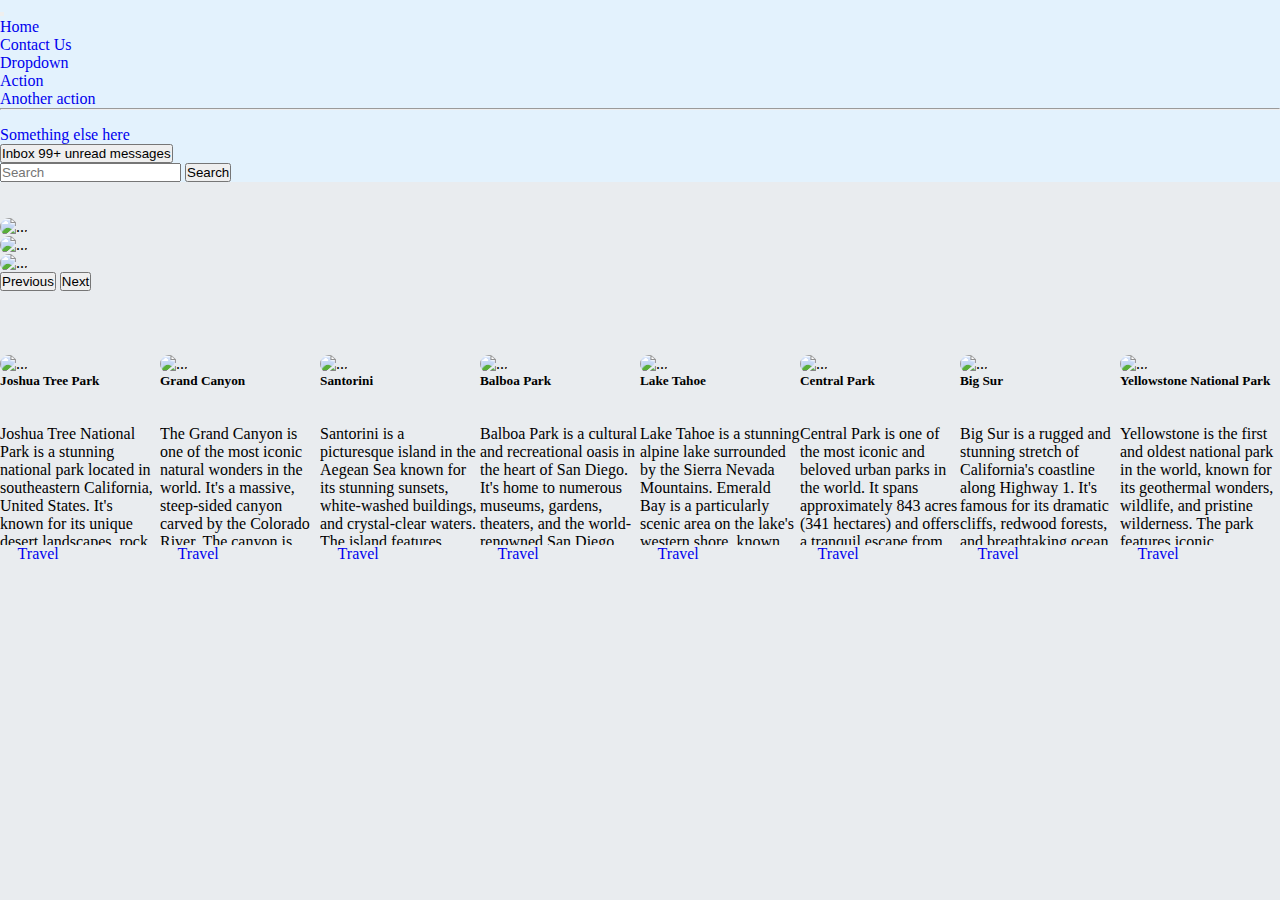
==== bootstrap.html @ c2d440dd "add more cards" ====
<!DOCTYPE html>
<html lang="en">
<head>
    <meta charset="UTF-8">
    <meta name="viewport" content="width=device-width, initial-scale=1.0">
    <title>My Web Page</title>
    <link href="https://cdn.jsdelivr.net/npm/bootstrap@5.0.2/dist/css/bootstrap.min.css" rel="stylesheet" integrity="sha384-EVSTQN3/azprG1Anm3QDgpJLIm9Nao0Yz1ztcQTwFspd3yD65VohhpuuCOmLASjC" crossorigin="anonymous">
    <link rel="stylesheet" href="bootstrap.css">
    <script src="https://kit.fontawesome.com/f22945cfc4.js" crossorigin="anonymous"></script>
    
  
</head>
<body>
    <nav class="navbar navbar-expand-lg navbar-light">
        <div class="container-fluid">
          
          <button class="navbar-toggler" type="button" data-bs-toggle="collapse" data-bs-target="#navbarSupportedContent" aria-controls="navbarSupportedContent" aria-expanded="false" aria-label="Toggle navigation">
            <span class="navbar-toggler-icon"></span>
          </button>
          <div class="collapse navbar-collapse" id="navbarSupportedContent">
            <ul class="navbar-nav me-auto mb-2 mb-lg-0">
              <li class="nav-item">
                <a class="nav-link active" aria-current="page" href="#">Home</a>
              </li>
              <li class="nav-item">
                <a class="nav-link" href="#">Contact Us</a>
              </li>
              <li class="nav-item dropdown">
                <a class="nav-link dropdown-toggle" href="#" id="navbarDropdown" role="button" data-bs-toggle="dropdown" aria-expanded="false">
                  Dropdown
                </a>
                <ul class="dropdown-menu" aria-labelledby="navbarDropdown">
                  <li><a class="dropdown-item" href="#">Action</a></li>
                  <li><a class="dropdown-item" href="#">Another action</a></li>
                  <li><hr class="dropdown-divider"></li>
                  <li><a class="dropdown-item" href="#">Something else here</a></li>
                </ul>
              </li>
              <li class="nav-item">
                <button type="button" class="btn btn-primary position-relative">
                  Inbox
                  <span class="position-absolute top-0 start-100 translate-middle badge rounded-pill bg-danger">
                    99+
                    <span class="visually-hidden">unread messages</span>
                  </span>
                </button>
              </li>
            </ul>
            <form class="d-flex">
              <input class="form-control me-2" type="search" placeholder="Search" aria-label="Search">
              <button class="btn btn-primary" type="submit">Search</button>
            </form>
          </div>
        </div>
    </nav>
      <div class="container-fluid">
        <div class="row carousel-container gx-3">
          <div class="col-2 col-md-2">
            <!-- <ul class="list-group">
                <a href="">
                  <li class="list-group-item">An item</li>
                </a>
                <a href="">
                  <li class="list-group-item">A second item</li>
                </a>
                <a href="">
                  <li class="list-group-item">A third item</li>
                </a>
                <a href="">
                  <li class="list-group-item">A fourth item</li>
                </a>
                <a href="">
                  <li class="list-group-item">And a fifth one</li>
                </a>
              </ul> -->
          </div>
          <div class="col-8 col-md-8 col-sm-12">
            <div id="carouselSlider" class="carousel slide carousel-fade" data-bs-ride="carousel">
              <div class="carousel-inner">
                <div class="carousel-item active" data-bs-interval="3000">
                  <img src="https://lh3.googleusercontent.com/p/AF1QipMazMQ8RXr-MdC8Y7RS2s1vG4cd-rQPxed4yLLb=s1360-w1360-h1020" class="carousel-img d-block w-100" alt="...">
                </div>
                <div class="carousel-item" data-bs-interval="3000">
                  <img src="https://lh3.googleusercontent.com/p/AF1QipPK9eMcDT8gQkY6hW17iQtXc872SPnhwpygMWv4=s1360-w1360-h1020" class="carousel-img d-block w-100" alt="...">
                </div>
                <div class="carousel-item" data-bs-interval="3000">
                  <img src="https://lh3.googleusercontent.com/p/AF1QipN0-mJ4M1ftzod1vtrdwMyE2fmmqxGdPxnvQMH4=s1360-w1360-h1020" class="carousel-img d-block w-100" alt="...">
                </div>
              </div>
              <button class="carousel-control-prev" type="button" data-bs-target="#carouselSlider" data-bs-slide="prev">
                <span class="carousel-control-prev-icon" aria-hidden="true"></span>
                <span class="visually-hidden">Previous</span>
              </button>
              <button class="carousel-control-next" type="button" data-bs-target="#carouselSlider" data-bs-slide="next">
                <span class="carousel-control-next-icon" aria-hidden="true"></span>
                <span class="visually-hidden">Next</span>
              </button>
            </div>
            
          </div>
          <div class="col-2 col-md-2">
            <!-- <ul class="list-group">
                <a href="">
                  <li class="list-group-item">An item</li>
                </a>
                <a href="">
                  <li class="list-group-item">A second item</li>
                </a>
                <a href="">
                  <li class="list-group-item">A third item</li>
                </a>
                <a href="">
                  <li class="list-group-item">A fourth item</li>
                </a>
                <a href="">
                  <li class="list-group-item">And a fifth one</li>
                </a>
              </ul> -->
          </div>
        </div> 
        <div class="row gx-5">
          <div class="col-2"></div>
          <div class="col_content col-8 col-md-8 col-sm-12">
            <div class="row row_content">
              <div class="col-3 col-md-6 col-sm-12 card" style="width: 18rem;">
                <img src="https://cdn.aarp.net/content/dam/aarp/travel/national-parks/2021/09/1140-joshua-tree-hero.imgcache.rev.web.2088.1200.jpg" class="card-img-top" alt="...">
                <div class="card-body">
                  <h5 class="card-title">Joshua Tree Park</h5>
                  <p class="card-text">Joshua Tree National Park is a stunning national park located in southeastern California, United States. It's known for its unique desert landscapes, rock formations, and, of course, its iconic Joshua trees (Yucca brevifolia).</p>
                  <a href="#" class="btn btn-primary card-btn"><span class="btn-text">Travel</span> <i class="fa-solid fa-plane fa-beat"></i></a>
                </div>
              </div>
              <div class="col-3 col-md-6 col-sm-12 card" style="width: 18rem;">
                <img src="https://lh3.googleusercontent.com/p/AF1QipO0D55rBXb8BP0z6M2usrZR8lV2JanLkHrqQUMm=s1360-w1360-h1020" class="card-img-top" alt="...">
                <div class="card-body">
                  <h5 class="card-title">Grand Canyon</h5>
                  <p class="card-text">The Grand Canyon is one of the most iconic natural wonders in the world. It's a massive, steep-sided canyon carved by the Colorado River. The canyon is known for its stunning and colorful landscape, with layered bands of red rock revealing millions of years of geological history. Visitors can explore the rim for breathtaking panoramic views or hike down into the canyon for a more immersive experience.</p>
                  <a href="#" class="btn btn-primary card-btn"><span class="btn-text">Travel</span> <i class="fa-solid fa-plane fa-beat"></i></a>
                </div>
              </div>
              <div class="col-3 col-md-6 col-sm-12 card" style="width: 18rem;">
                <img src="https://lp-cms-production.imgix.net/2021-05/shutterstockRF_1563449509.jpg?auto=format&w=1440&h=810&fit=crop&q=75" class="card-img-top" alt="...">
                <div class="card-body">
                  <h5 class="card-title">Santorini</h5>
                  <p class="card-text">Santorini is a picturesque island in the Aegean Sea known for its stunning sunsets, white-washed buildings, and crystal-clear waters. The island features beautiful cliffside villages like Oia and Fira, where visitors can explore narrow cobblestone streets, enjoy delicious Greek cuisine, and relax on volcanic beaches. Santorini is famous for its unique architecture and romantic atmosphere.</p>
                  <a href="#" class="btn btn-primary card-btn"><span class="btn-text">Travel</span> <i class="fa-solid fa-plane fa-beat"></i></a>
                </div>
              </div>
              <div class="col-3 col-md-6 col-sm-12 card" style="width: 18rem;">
                <img src="https://lh3.googleusercontent.com/p/AF1QipNmDUNFqDhCnLH2b2LJ5L7szKCIS0xgrxVVWDkU=s1360-w1360-h1020" class="card-img-top" alt="...">
                <div class="card-body">
                  <h5 class="card-title">Balboa Park</h5>
                  <p class="card-text">Balboa Park is a cultural and recreational oasis in the heart of San Diego. It's home to numerous museums, gardens, theaters, and the world-renowned San Diego Zoo. The park's architecture is influenced by Spanish colonial style, and it offers a variety of activities, including art exhibitions, botanical gardens, and live performances.</p>
                  <a href="#" class="btn btn-primary card-btn"><span class="btn-text">Travel</span> <i class="fa-solid fa-plane fa-beat"></i></a>
                </div>
              </div>                     
              <div class="col-3 col-md-6 col-sm-12 card" style="width: 18rem;">
                <img src="https://lh3.googleusercontent.com/p/AF1QipPODBeubQ2uFS3n4a8KceQ7XRdrRnY_xzTpa7u4=s1360-w1360-h1020" class="card-img-top" alt="...">
                <div class="card-body">
                  <h5 class="card-title">Lake Tahoe</h5>
                  <p class="card-text">Lake Tahoe is a stunning alpine lake surrounded by the Sierra Nevada Mountains. Emerald Bay is a particularly scenic area on the lake's western shore, known for its crystal-clear waters and the historic Vikingsholm Castle. It's a year-round destination for outdoor activities, including skiing in winter and water sports in summer.</p>
                  <a href="#" class="btn btn-primary card-btn"><span class="btn-text">Travel</span> <i class="fa-solid fa-plane fa-beat"></i></a>
                </div>
              </div>
              <div class="col-3 col-md-6 col-sm-12 card" style="width: 18rem;">
                <img src="https://lh3.googleusercontent.com/p/AF1QipNiVUQD9sw5gsmCFPtZP-cXYBXFZaSDaK_fWNZ5=s1360-w1360-h1020" class="card-img-top" alt="...">
                <div class="card-body">
                  <h5 class="card-title">Central Park</h5>
                  <p class="card-text">Central Park is one of the most iconic and beloved urban parks in the world. It spans approximately 843 acres (341 hectares) and offers a tranquil escape from the bustling city that surrounds it. Designed by Frederick Law Olmsted and Calvert Vaux, the park features a harmonious blend of natural landscapes, recreational facilities, and cultural attractions.</p>
                  <a href="#" class="btn btn-primary card-btn"><span class="btn-text">Travel</span> <i class="fa-solid fa-plane fa-beat"></i></a>
                </div>
              </div>
              <div class="col-3 col-md-6 col-sm-12 card" style="width: 18rem;">
                <img src="https://lp-cms-production.imgix.net/2019-06/28206231.jpg" class="card-img-top" alt="...">
                <div class="card-body">
                  <h5 class="card-title">Big Sur</h5>
                  <p class="card-text">Big Sur is a rugged and stunning stretch of California's coastline along Highway 1. It's famous for its dramatic cliffs, redwood forests, and breathtaking ocean views. Visitors can explore state parks, hike in the wilderness, and enjoy some of California's most scenic drives. McWay Falls, Bixby Creek Bridge, and Pfeiffer Beach are popular highlights in the area.</p>
                  <a href="#" class="btn btn-primary card-btn"><span class="btn-text">Travel</span> <i class="fa-solid fa-plane fa-beat"></i></a>
                </div>
              </div>
              <div class="col-3 col-md-6 col-sm-12 card" style="width: 18rem;">
                <img src="https://lh3.googleusercontent.com/p/AF1QipNktHTYeBxduhkM20LEhIZn6N3Eqikso4I7iSj1=s1360-w1360-h1020" class="card-img-top" alt="...">
                <div class="card-body">
                  <h5 class="card-title">Yellowstone National Park</h5>
                  <p class="card-text">Yellowstone is the first and oldest national park in the world, known for its geothermal wonders, wildlife, and pristine wilderness. The park features iconic attractions such as Old Faithful, Grand Prismatic Spring, and Yellowstone Lake. Visitors can observe grizzly bears, wolves, bison, and a variety of other animals in their natural habitat. The park offers hiking, camping, and an opportunity to explore the wonders of the Yellowstone Caldera.</p>
                  <a href="#" class="btn btn-primary card-btn"><span class="btn-text">Travel</span> <i class="fa-solid fa-plane fa-beat"></i></a>
                </div>
              </div>  
            </div>
            
            
          </div>
          <div class="col-2">
            
          </div>
        </div>
      </div>
    <footer>
      </footer>
    <!-- Bootstrap JavaScript -->
    <script src="https://cdn.jsdelivr.net/npm/bootstrap@5.0.2/dist/js/bootstrap.bundle.min.js" integrity="sha384-MrcW6ZMFYlzcLA8Nl+NtUVF0sA7MsXsP1UyJoMp4YLEuNSfAP+JcXn/tWtIaxVXM" crossorigin="anonymous"></script>
    <script src="main.js"></script>
</body>
</html>
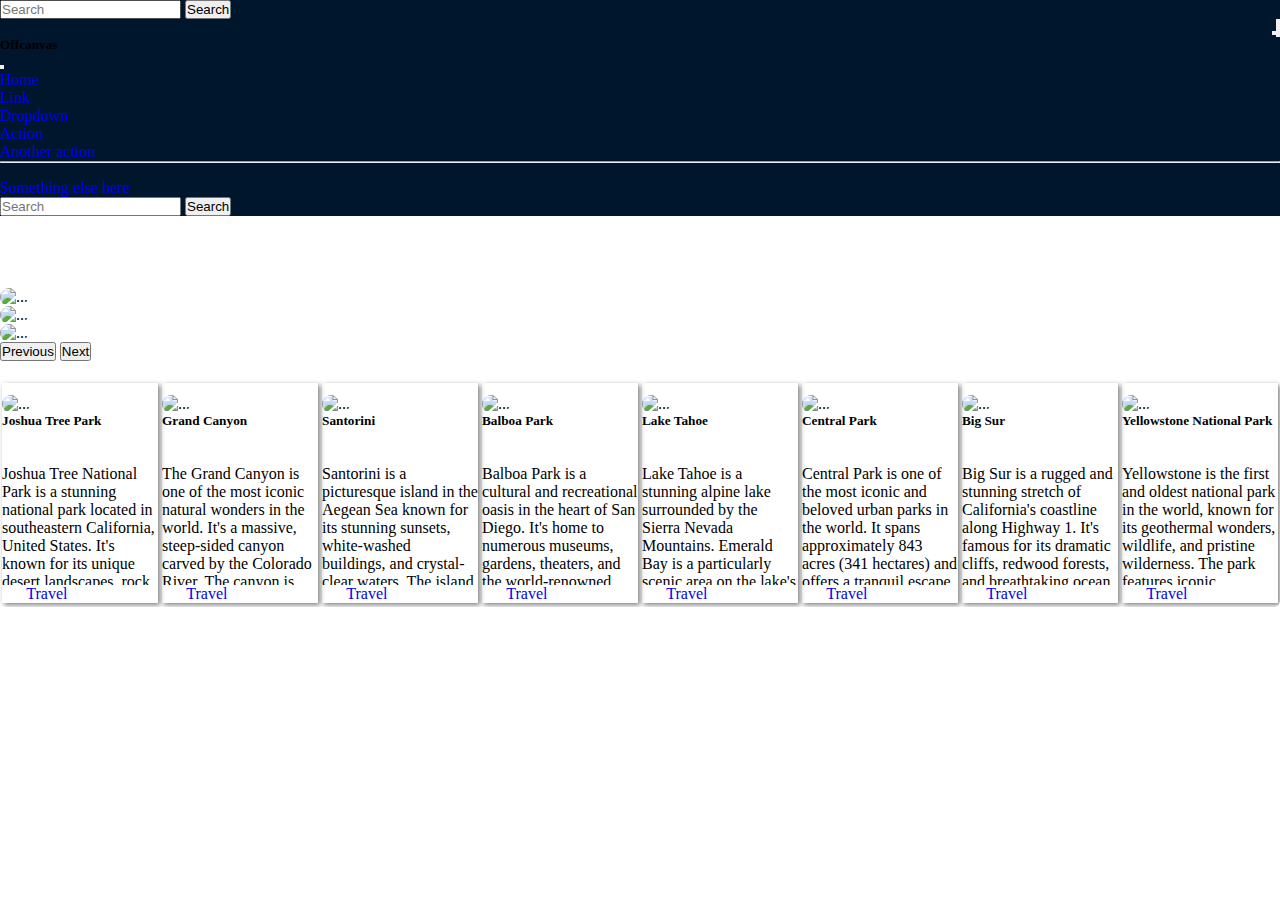
==== commit 5bbe3d0b: "First commit" ====
--- a/bootstrap.html
+++ b/bootstrap.html
@@ -11,51 +11,66 @@
   
 </head>
 <body>
-    <nav class="navbar navbar-expand-lg navbar-light">
-        <div class="container-fluid">
-          
-          <button class="navbar-toggler" type="button" data-bs-toggle="collapse" data-bs-target="#navbarSupportedContent" aria-controls="navbarSupportedContent" aria-expanded="false" aria-label="Toggle navigation">
-            <span class="navbar-toggler-icon"></span>
+  <nav class="navbar bg-top fixed-top">
+    <div class="container-fluid ">
+      <div class="row nav-row">
+        <div class="col col-2 col-md-2 col-sm-2 icon-group"><a class="navbar-brand" href="#"><i class="fa-regular fa-compass fa-spin fa-2xl"></i></a></div>
+        <div class="col col-8 col-md-8 col-sm-8 search_bar">
+          <form class="d-flex" role="search">
+            <input class="form-control me-2" type="search" placeholder="Search" aria-label="Search">
+            <button class="btn btn-primary" type="submit">Search</button>
+          </form>
+        </div>
+        
+        <div class="col col-2 col-md-2 col-sm-2 text-end btn-group">
+          <div class="mode-switch">
+            <button class="btn btn-dark mode-toggle"><i class="fa-solid fa-mountain-sun fa-lg"></i></button>
+        </div>
+          <button class="navbar-toggler" type="button" data-bs-toggle="offcanvas" data-bs-target="#offcanvasNavbar" aria-controls="offcanvasNavbar" aria-label="Toggle navigation">
+            <span class="navbar-toggler-icon"><i class="fa-solid fa-bars fa-flip fa-lg"></i></span>
           </button>
-          <div class="collapse navbar-collapse" id="navbarSupportedContent">
-            <ul class="navbar-nav me-auto mb-2 mb-lg-0">
-              <li class="nav-item">
-                <a class="nav-link active" aria-current="page" href="#">Home</a>
-              </li>
-              <li class="nav-item">
-                <a class="nav-link" href="#">Contact Us</a>
-              </li>
-              <li class="nav-item dropdown">
-                <a class="nav-link dropdown-toggle" href="#" id="navbarDropdown" role="button" data-bs-toggle="dropdown" aria-expanded="false">
-                  Dropdown
-                </a>
-                <ul class="dropdown-menu" aria-labelledby="navbarDropdown">
-                  <li><a class="dropdown-item" href="#">Action</a></li>
-                  <li><a class="dropdown-item" href="#">Another action</a></li>
-                  <li><hr class="dropdown-divider"></li>
-                  <li><a class="dropdown-item" href="#">Something else here</a></li>
-                </ul>
-              </li>
-              <li class="nav-item">
-                <button type="button" class="btn btn-primary position-relative">
-                  Inbox
-                  <span class="position-absolute top-0 start-100 translate-middle badge rounded-pill bg-danger">
-                    99+
-                    <span class="visually-hidden">unread messages</span>
-                  </span>
-                </button>
-              </li>
-            </ul>
-            <form class="d-flex">
-              <input class="form-control me-2" type="search" placeholder="Search" aria-label="Search">
-              <button class="btn btn-primary" type="submit">Search</button>
-            </form>
-          </div>
-        </div>
-    </nav>
-      <div class="container-fluid">
-        <div class="row carousel-container gx-3">
-          <div class="col-2 col-md-2">
+        </div>
+      
+      <div class="offcanvas offcanvas-end" tabindex="-1" id="offcanvasNavbar" aria-labelledby="offcanvasNavbarLabel">
+        <div class="offcanvas-header">
+          <h5 class="offcanvas-title" id="offcanvasNavbarLabel">Offcanvas</h5>
+          <button type="button" class="btn-close" data-bs-dismiss="offcanvas" aria-label="Close"></button>
+        </div>
+        <div class="offcanvas-body">
+          <ul class="navbar-nav justify-content-end flex-grow-1 pe-3">
+            <li class="nav-item">
+              <a class="nav-link active" aria-current="page" href="#">Home</a>
+            </li>
+            <li class="nav-item">
+              <a class="nav-link" href="#">Link</a>
+            </li>
+            <li class="nav-item dropdown">
+              <a class="nav-link dropdown-toggle" href="#" role="button" data-bs-toggle="dropdown" aria-expanded="false">
+                Dropdown
+              </a>
+              <ul class="dropdown-menu">
+                <li><a class="dropdown-item" href="#">Action</a></li>
+                <li><a class="dropdown-item" href="#">Another action</a></li>
+                <li>
+                  <hr class="dropdown-divider">
+                </li>
+                <li><a class="dropdown-item" href="#">Something else here</a></li>
+              </ul>
+            </li>
+          </ul>
+          <form class="d-flex mt-3" role="search">
+            <input class="form-control me-2" type="search" placeholder="Search" aria-label="Search">
+            <button class="btn btn-outline-success" type="submit">Search</button>
+          </form>
+        </div>
+      </div>
+    </div>
+    </div>
+  </nav>
+  
+      <div class="container-fluid body-container gx-3">
+        <div class="row carousel-row">
+          <div class="col-2 col-md-2 col-sm-2">
             <!-- <ul class="list-group">
                 <a href="">
                   <li class="list-group-item">An item</li>
@@ -98,7 +113,7 @@
             </div>
             
           </div>
-          <div class="col-2 col-md-2">
+          <div class="col-2 col-md-2 col-sm-2">
             <!-- <ul class="list-group">
                 <a href="">
                   <li class="list-group-item">An item</li>
@@ -118,11 +133,11 @@
               </ul> -->
           </div>
         </div> 
-        <div class="row gx-5">
-          <div class="col-2"></div>
-          <div class="col_content col-8 col-md-8 col-sm-12">
-            <div class="row row_content">
-              <div class="col-3 col-md-6 col-sm-12 card" style="width: 18rem;">
+        <div class="row gx-4 card-row">
+          <div class="col-2 col-md-2 col-sm-2"></div>
+          <div class="col_content col-8 col-md-8 col-sm-12 ">
+            <div class="row row_content px-2">
+              <div class="col-3 col-md-6 col-sm-12 card" >
                 <img src="https://cdn.aarp.net/content/dam/aarp/travel/national-parks/2021/09/1140-joshua-tree-hero.imgcache.rev.web.2088.1200.jpg" class="card-img-top" alt="...">
                 <div class="card-body">
                   <h5 class="card-title">Joshua Tree Park</h5>
@@ -130,7 +145,7 @@
                   <a href="#" class="btn btn-primary card-btn"><span class="btn-text">Travel</span> <i class="fa-solid fa-plane fa-beat"></i></a>
                 </div>
               </div>
-              <div class="col-3 col-md-6 col-sm-12 card" style="width: 18rem;">
+              <div class="col-3 col-md-6 col-sm-12 card" >
                 <img src="https://lh3.googleusercontent.com/p/AF1QipO0D55rBXb8BP0z6M2usrZR8lV2JanLkHrqQUMm=s1360-w1360-h1020" class="card-img-top" alt="...">
                 <div class="card-body">
                   <h5 class="card-title">Grand Canyon</h5>
@@ -138,7 +153,7 @@
                   <a href="#" class="btn btn-primary card-btn"><span class="btn-text">Travel</span> <i class="fa-solid fa-plane fa-beat"></i></a>
                 </div>
               </div>
-              <div class="col-3 col-md-6 col-sm-12 card" style="width: 18rem;">
+              <div class="col-3 col-md-6 col-sm-12 card" >
                 <img src="https://lp-cms-production.imgix.net/2021-05/shutterstockRF_1563449509.jpg?auto=format&w=1440&h=810&fit=crop&q=75" class="card-img-top" alt="...">
                 <div class="card-body">
                   <h5 class="card-title">Santorini</h5>
@@ -146,7 +161,7 @@
                   <a href="#" class="btn btn-primary card-btn"><span class="btn-text">Travel</span> <i class="fa-solid fa-plane fa-beat"></i></a>
                 </div>
               </div>
-              <div class="col-3 col-md-6 col-sm-12 card" style="width: 18rem;">
+              <div class="col-3 col-md-6 col-sm-12 card" >
                 <img src="https://lh3.googleusercontent.com/p/AF1QipNmDUNFqDhCnLH2b2LJ5L7szKCIS0xgrxVVWDkU=s1360-w1360-h1020" class="card-img-top" alt="...">
                 <div class="card-body">
                   <h5 class="card-title">Balboa Park</h5>
@@ -154,7 +169,7 @@
                   <a href="#" class="btn btn-primary card-btn"><span class="btn-text">Travel</span> <i class="fa-solid fa-plane fa-beat"></i></a>
                 </div>
               </div>                     
-              <div class="col-3 col-md-6 col-sm-12 card" style="width: 18rem;">
+              <div class="col-3 col-md-6 col-sm-12 card" >
                 <img src="https://lh3.googleusercontent.com/p/AF1QipPODBeubQ2uFS3n4a8KceQ7XRdrRnY_xzTpa7u4=s1360-w1360-h1020" class="card-img-top" alt="...">
                 <div class="card-body">
                   <h5 class="card-title">Lake Tahoe</h5>
@@ -162,7 +177,7 @@
                   <a href="#" class="btn btn-primary card-btn"><span class="btn-text">Travel</span> <i class="fa-solid fa-plane fa-beat"></i></a>
                 </div>
               </div>
-              <div class="col-3 col-md-6 col-sm-12 card" style="width: 18rem;">
+              <div class="col-3 col-md-6 col-sm-12 card" >
                 <img src="https://lh3.googleusercontent.com/p/AF1QipNiVUQD9sw5gsmCFPtZP-cXYBXFZaSDaK_fWNZ5=s1360-w1360-h1020" class="card-img-top" alt="...">
                 <div class="card-body">
                   <h5 class="card-title">Central Park</h5>
@@ -170,7 +185,7 @@
                   <a href="#" class="btn btn-primary card-btn"><span class="btn-text">Travel</span> <i class="fa-solid fa-plane fa-beat"></i></a>
                 </div>
               </div>
-              <div class="col-3 col-md-6 col-sm-12 card" style="width: 18rem;">
+              <div class="col-3 col-md-6 col-sm-12 card" >
                 <img src="https://lp-cms-production.imgix.net/2019-06/28206231.jpg" class="card-img-top" alt="...">
                 <div class="card-body">
                   <h5 class="card-title">Big Sur</h5>
@@ -178,7 +193,7 @@
                   <a href="#" class="btn btn-primary card-btn"><span class="btn-text">Travel</span> <i class="fa-solid fa-plane fa-beat"></i></a>
                 </div>
               </div>
-              <div class="col-3 col-md-6 col-sm-12 card" style="width: 18rem;">
+              <div class="col-3 col-md-6 col-sm-12 card" >
                 <img src="https://lh3.googleusercontent.com/p/AF1QipNktHTYeBxduhkM20LEhIZn6N3Eqikso4I7iSj1=s1360-w1360-h1020" class="card-img-top" alt="...">
                 <div class="card-body">
                   <h5 class="card-title">Yellowstone National Park</h5>
@@ -190,7 +205,7 @@
             
             
           </div>
-          <div class="col-2">
+          <div class="col-2 col-md-2 col-sm-2">
             
           </div>
         </div>
@@ -199,6 +214,6 @@
       </footer>
     <!-- Bootstrap JavaScript -->
     <script src="https://cdn.jsdelivr.net/npm/bootstrap@5.0.2/dist/js/bootstrap.bundle.min.js" integrity="sha384-MrcW6ZMFYlzcLA8Nl+NtUVF0sA7MsXsP1UyJoMp4YLEuNSfAP+JcXn/tWtIaxVXM" crossorigin="anonymous"></script>
-    <script src="main.js"></script>
+    <script src="script.js"></script>
 </body>
 </html>
